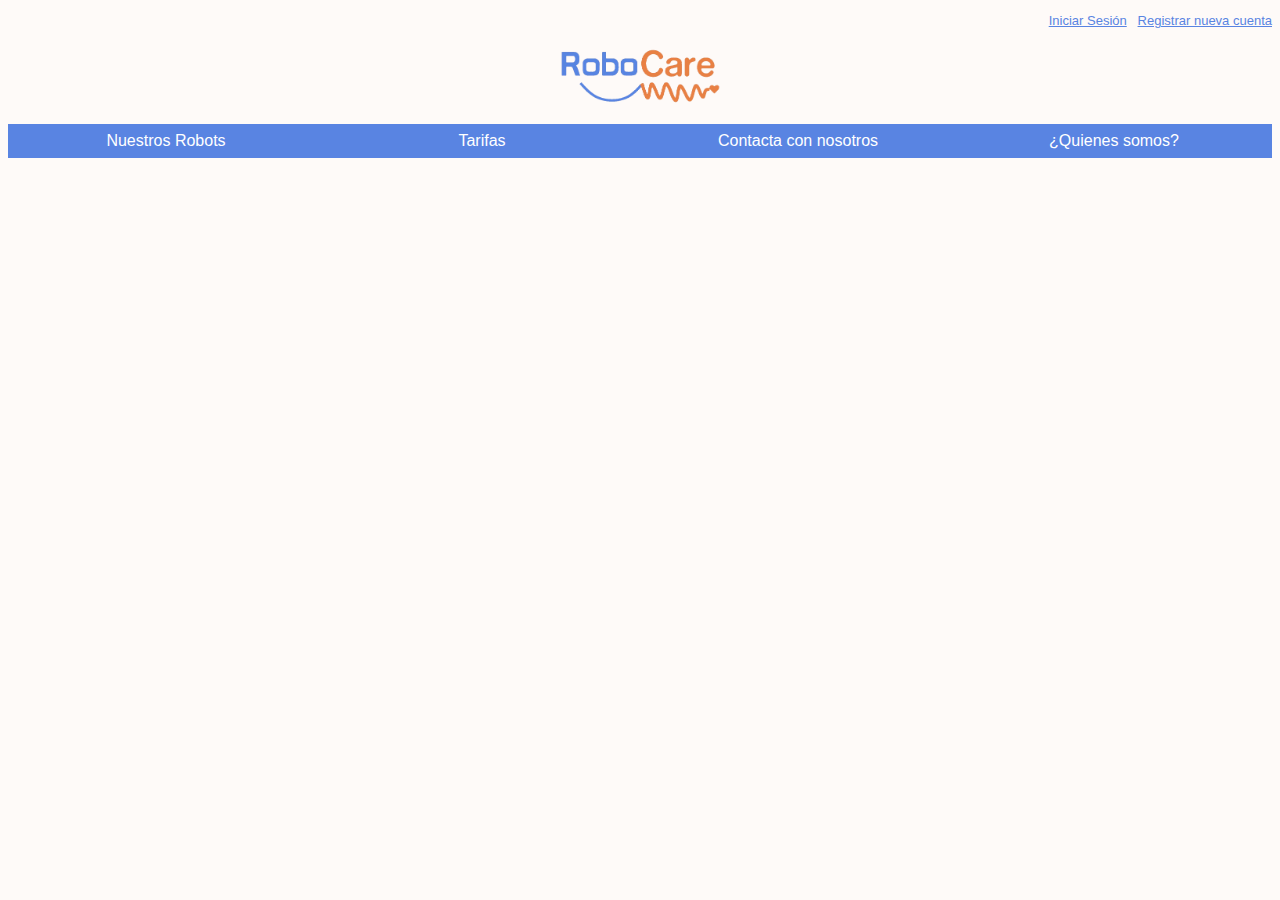
==== src/index.html @ 66d1c911 "robocare v2" ====
<!DOCTYPE html>
<html>
    <head>
        <meta name="viewport" content="width=device-width, initial-scale=1">
        <title>
            RoboCare
        </title>
        <link rel="stylesheet" href="estilos.css">
        
    </head>
    <body>
        <header>
            <ul>

                <li> <a href="iniciar_sesion.html" class="opciones_usuario"> Iniciar Sesión</a> &nbsp;&nbsp; </li>
                <li> <a href="registrar_cuenta.html" class="opciones_usuario"> Registrar nueva cuenta</a> </li>
            </ul>
            <a href="#home">
            <figure>   
                <img id ="logo_completo" src = "images/robocare.png" alt = "RoboCare">
            </figure>
            </a>

        </header>
        
        <nav>

        <ul id = "barra_general" class="barra_navegacion">
            <li><a href ="#nuestros_robots">Nuestros Robots</a></li>
            <li><a href="#tarifas">Tarifas</a></li>
            <li><a href="#contacto_empresa">Contacta con nosotros</a></li>
            <li><a href="#informacion_empresa">¿Quienes somos?</a></li>
        
        </ul>
        </nav>
        
        <article class = "contenido">
            <section class="display" id = "home">
                <figure id = "foto_inicio" >
                    <img src="images/foto_inicio.jpg" alt = "Imagen robocare">
                </figure>
                
                    <fieldset class = "cuadro_texto" id ="cuadro_texto_bienvenida">
                    <p>
                        RoboCare es una empresa pionera en el diseño y desarrollo de robots 
                        con inteligencia artificial, destinados a brindar asistencia y compañía 
                        a personas que enfrentan diversas necesidades, ya sean adultos mayores 
                        en busca de compañía o individuos con discapacidades que requieren apoyo 
                        adicional en su vida diaria. <br><br>
                        Con un enfoque centrado en la innovación y la 
                        atención personalizada, nuestro objetivo es mejorar la calidad de vida de 
                        nuestros usuarios a través de soluciones tecnológicas 
                        avanzadas y orientadas al bienestar humano.
                    </p>
                    </fieldset>
                    
                
            </section>
            <section class = "display" id="nuestros_robots">
                <p>
                    
            En RoboCare, ofrecemos una amplia gama de robots diseñados para satisfacer diversas necesidades y preferencias. 
            Nuestra selección incluye robots versátiles que pueden adaptarse a diferentes entornos y situaciones. Cada uno de nuestros robots está equipado con tecnología de inteligencia artificial de vanguardia y características personalizables para satisfacer las necesidades específicas de nuestros clientes.
                </p>
                <h3> Nuestros Robots</h3>
                <ul id = "lista_robots">
                    <li>
                       <a href = "robocare_companion.html"> RoboCare Companion </a> 
                    </li>
                    <li>
                        <a href="#"> RoboCare Low-Movility </a>
                    </li>
                    <li>
                        <a href="#"> HouseCare </a>
                    </li>
                    <li>
                        <a href="#"> RoboCare Complete </a>
                    </li>
                </ul> 
                <h3> Ingredientes:</h3>
                <table>  
                    <thead>
                        <th> RoboCare Modelo </th>
                        <th> Inteligencia Artificial </th>
                        <th> Cocina</th>
                        <th> Limpieza </th>
                        <th> Ayuda a discapacidades </th>
                    </thead>
                    <tbody>
                        <tr>
                            <td>RoboCare Companion</td>
                            <td> <img src = "images/heart.png" alt = "si"></td>
                            <td></td>
                            <td></td>
                            <td></td>
                        </tr>
                        <tr>
                            <td>RoboCare Low-Movility</td>
                            <td> <img src = "images/heart.png" alt = "si"></td>
                            <td></td>
                            <td><img src = "images/heart.png" alt = "si"></td>
                            <td><img src = "images/heart.png" alt = "si"></td>
                        </tr>
                        <tr>
                            <td>HouseCare</td>
                            <td> <img src = "images/heart.png" alt = "si"></td>
                            <td><img src = "images/heart.png" alt = "si"></td>
                            <td><img src = "images/heart.png" alt = "si"></td>
                            <td></td>
                        </tr>
                        <tr>
                            <td>RoboCare Complete</td>
                            <td> <img src = "images/heart.png" alt = "si"></td>
                            <td><img src = "images/heart.png" alt = "si"></td>
                            <td><img src = "images/heart.png" alt = "si"></td>
                            <td> <img src = "images/heart.png" alt = "si"></td>
                        </tr>
                    </tbody>
                    
                </table>
            </section>
            <section class = "display" id="tarifas">
                <p> Estos son las tarifas </p>
            </section>
            <section class = "display" id="contacto_empresa">
                <p> Estas son los contactos </p>
            </section>
            <section class = "display" id="informacion_empresa">
                <p> 
                    Fundada en 2018 por un equipo visionario de ingenieros y 
                    expertos en inteligencia artificial, RoboCare surgió con 
                    la misión de abordar las necesidades de las personas mayores 
                    y discapacitadas mediante la innovación tecnológica. <br> <br>
                    Inspirados por el potencial transformador de la inteligencia 
                    artificial, el equipo de RoboCare se dedicó a desarrollar 
                    robots con capacidades avanzadas para proporcionar compañía, 
                    asistencia y cuidado personalizado. A lo largo de los años, 
                    la empresa ha experimentado un crecimiento significativo, 
                    expandiendo su alcance y perfeccionando sus productos para 
                    satisfacer las demandas cambiantes del mercado. Con un 
                    compromiso inquebrantable con la excelencia y el bienestar 
                    de sus usuarios, RoboCare continúa liderando el camino en el 
                    campo de la robótica orientada al cuidado y la asistencia 
                    humanos. </p>
            </section>

        </article>
        
    </body>
</html>
---- src/estilos.css ----
/* ESTILOS GENERALES */

body {
    font-family:'Segoe UI', Tahoma, Geneva, Verdana, sans-serif; 
    background-color: #e77f3f09;
}

h3{
    color: #5984E2;
    margin: 1rem;
}
h2{
    color: #E7803F;
}

img{
    max-width: 100%;
    display: block;
    object-fit:scale-down; /* Evita la deformación de la imagen */
    

}
figure {
    /*border: 5px solid ; */
    /*width: 250px;*/
    display: flex;
    text-align: center;
    font-family: sans-serif;
}
p {
    /*border: 5px solid #6B8A47;*/
    
    margin: 2rem;
}

caption{
    margin: 0;
    padding: 0;
}

header {
    display: block;
    align-items: center;
    justify-content: center;
    max-height: 6rem;
}

.fijo{
    position: absolute;
}
/* ESTILOS INDEX.HTML */
header figure{ 
    min-height: 3rem;
    max-height: 4rem;
}
header img{
    flex: 1 1 0;
}

header ul {
    display: flex;
    font-size: small;
    justify-content: flex-end;
    list-style: none;

}


header li *{
    color: #5984E2;
}


.barra_navegacion {
    display: flex;
    padding: 0;
}

.barra_navegacion li{
    display : flex;
    flex : 1 0 0;
    background-color: #5984E2;
}

.barra_navegacion a{
    display: block;
    user-select: none;
    color: white;
    width: 100%;
    height: 100%;
    text-decoration: none;
    padding: 0.5rem;
    text-align: center;
}


.barra_navegacion li:hover{
    background: #E7803F;
}


.display:target{
    display: block;
}


.display{
    display: none;
}

#nuestros_robots ul li {
    color: #E7803F;
}

#nuestros_robots ul li *{
    color: #5984E2;
}



#foto_inicio {
    border:5px solid #5984E2;
    float: left;
    margin-left: 10%;
    max-width: 20rem;
    
    
    
}

#cuadro_texto_bienvenida{
    padding-inline: 1rem;
    
}

.imagen_texto{
    display: inline;
    vertical-align:text-bottom;
    width: 100%;
    width: 6rem;
}


.cuadro_texto {
    /* border: 5px solid #6B8A47; */
    overflow: hidden; /* Sin esto el cuadro de texto ocupa tambien las fotos*/
}




@media (max-width: 700px){
    .display#home:target{
        display: flex;
        flex-direction: column;
        justify-self: center;
        align-items: center;
    }
    .display#home*{
        display: flex;
        flex: 1 0 0;
        align-self: center;

    }
    .barra_navegacion *{
        font-size: small;
    }
}


/*ESTILOS INICIAR_SESION.HTML */


fieldset{
    border: 5px solid #E7803F;
    display: flex;
    flex-direction: column;
    padding: 10%;
    align-self: center;
    max-width: 20rem;
    padding-top: 0;
    padding-bottom: 0;
    margin: 0 auto; /* centra el fieldset */
}

input{
    flex: 1 0 0;
    border: 3px solid#5984E2;
}
fieldset button{
    width: 15rem;
    align-self: center;
    background: none;
    border: none;
}

fieldset button:hover{
    filter: saturate(400%);
}


/*  Ver robot */


table {
    
    border-collapse: collapse;
    border-spacing: 0;
  }

  th {
    padding-right: 20px;
    text-align: left;
    color: #E7803F;
  }
  td {
    padding-right: 20px;
    line-height: 2;
  }
  td *{
    max-width: 6rem;
  }
  tr:nth-child(2n+1) > td {
    background: #e77f3f27;
  }
  


.foto_robot{
    display: block;
    float: right;
    max-width:160px;
    border: 5px solid #5984e2;
    margin-top: 2rem;
    
}

#nacimiento{
    font-size: 1rem;
    padding: 0.5rem;
}

select{
    border: 3px solid #5984e2;
    height: 2rem;
}
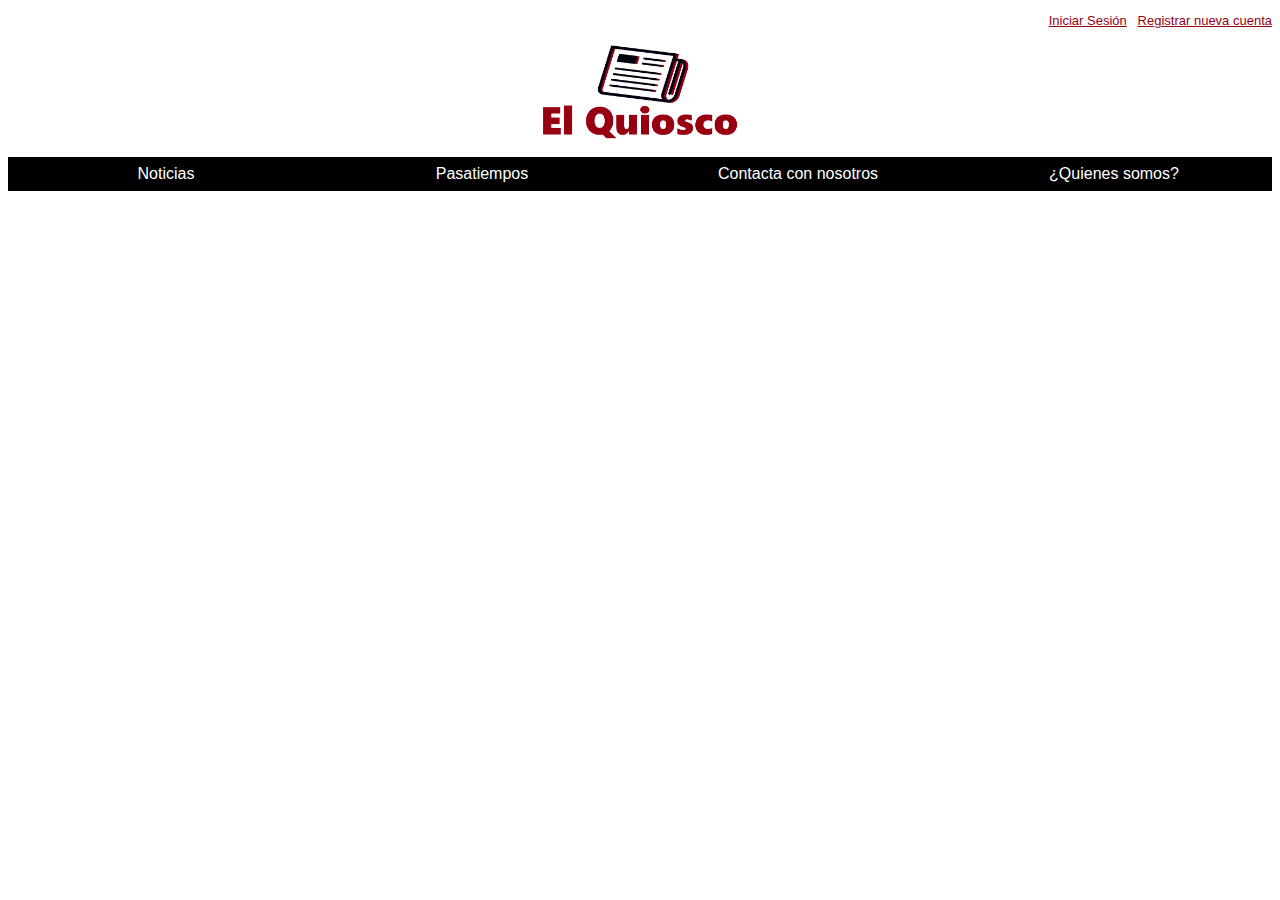
==== commit 666c3ae9: "el quiosco v1" ====
--- a/src/index.html
+++ b/src/index.html
@@ -3,21 +3,20 @@
     <head>
         <meta name="viewport" content="width=device-width, initial-scale=1">
         <title>
-            RoboCare
+            El Quiosco
         </title>
-        <link rel="stylesheet" href="estilos.css">
-        
+        <link rel="stylesheet" href="ficheros/estilos.css">
     </head>
     <body>
+
         <header>
             <ul>
-
                 <li> <a href="iniciar_sesion.html" class="opciones_usuario"> Iniciar Sesión</a> &nbsp;&nbsp; </li>
                 <li> <a href="registrar_cuenta.html" class="opciones_usuario"> Registrar nueva cuenta</a> </li>
             </ul>
             <a href="#home">
             <figure>   
-                <img id ="logo_completo" src = "images/robocare.png" alt = "RoboCare">
+                <img id ="logo_completo" src = "images/el_quiosco_logo.png" alt = "El Quiosco">
             </figure>
             </a>
 
@@ -26,8 +25,20 @@
         <nav>
 
         <ul id = "barra_general" class="barra_navegacion">
-            <li><a href ="#nuestros_robots">Nuestros Robots</a></li>
-            <li><a href="#tarifas">Tarifas</a></li>
+            <li>
+                <a id = "link_noticias" href ="#noticias">Noticias</a>
+                <ul class="submenu">
+                    
+                    <li><a id = "link_economia" href="#economia">Economía</a></li>
+                    <li><a id = "link_entretenimiento" href="#entretenimiento">Entretenimiento</a></li>
+                    <li><a id = "link_salud" href="#salud">Salud</a></li>
+                    <li><a id = "link_ciencia" href="#ciencia">Ciencia</a></li>
+                    <li><a id = "link_deporte" href="#deporte">Deporte</a></li>
+                    <li><a id = "link_tecnologia" href="#tecnologia">Tecnología</a></li>
+                  </ul>
+            </li>
+
+            <li><a href="#pasatiempos">Pasatiempos</a></li>
             <li><a href="#contacto_empresa">Contacta con nosotros</a></li>
             <li><a href="#informacion_empresa">¿Quienes somos?</a></li>
         
@@ -37,114 +48,88 @@
         <article class = "contenido">
             <section class="display" id = "home">
                 <figure id = "foto_inicio" >
-                    <img src="images/foto_inicio.jpg" alt = "Imagen robocare">
+                    <img src="images/kiosko.webp" alt = "Periodicos">
                 </figure>
                 
                     <fieldset class = "cuadro_texto" id ="cuadro_texto_bienvenida">
                     <p>
-                        RoboCare es una empresa pionera en el diseño y desarrollo de robots 
-                        con inteligencia artificial, destinados a brindar asistencia y compañía 
-                        a personas que enfrentan diversas necesidades, ya sean adultos mayores 
-                        en busca de compañía o individuos con discapacidades que requieren apoyo 
-                        adicional en su vida diaria. <br><br>
-                        Con un enfoque centrado en la innovación y la 
-                        atención personalizada, nuestro objetivo es mejorar la calidad de vida de 
-                        nuestros usuarios a través de soluciones tecnológicas 
-                        avanzadas y orientadas al bienestar humano.
+                        Bienvenido a El Quiosco, tu destino digital para explorar una amplia gama de temas y opiniones 
+                        provenientes de diversos periódicos. <br> <br>En un mundo saturado de información, nuestra plataforma 
+                        se destaca por reunir artículos de diferentes fuentes, ofreciéndote una experiencia enriquecedora 
+                        y diversa. Desde política hasta ciencia, pasando por cultura y deportes, nuestro objetivo es 
+                        proporcionarte acceso a una variedad de perspectivas y análisis para que puedas formarte una visión 
+                        completa de los acontecimientos actuales. 
                     </p>
                     </fieldset>
                     
                 
             </section>
-            <section class = "display" id="nuestros_robots">
-                <p>
-                    
-            En RoboCare, ofrecemos una amplia gama de robots diseñados para satisfacer diversas necesidades y preferencias. 
-            Nuestra selección incluye robots versátiles que pueden adaptarse a diferentes entornos y situaciones. Cada uno de nuestros robots está equipado con tecnología de inteligencia artificial de vanguardia y características personalizables para satisfacer las necesidades específicas de nuestros clientes.
-                </p>
-                <h3> Nuestros Robots</h3>
-                <ul id = "lista_robots">
-                    <li>
-                       <a href = "robocare_companion.html"> RoboCare Companion </a> 
-                    </li>
-                    <li>
-                        <a href="#"> RoboCare Low-Movility </a>
-                    </li>
-                    <li>
-                        <a href="#"> HouseCare </a>
-                    </li>
-                    <li>
-                        <a href="#"> RoboCare Complete </a>
-                    </li>
-                </ul> 
-                <h3> Ingredientes:</h3>
-                <table>  
-                    <thead>
-                        <th> RoboCare Modelo </th>
-                        <th> Inteligencia Artificial </th>
-                        <th> Cocina</th>
-                        <th> Limpieza </th>
-                        <th> Ayuda a discapacidades </th>
-                    </thead>
-                    <tbody>
-                        <tr>
-                            <td>RoboCare Companion</td>
-                            <td> <img src = "images/heart.png" alt = "si"></td>
-                            <td></td>
-                            <td></td>
-                            <td></td>
-                        </tr>
-                        <tr>
-                            <td>RoboCare Low-Movility</td>
-                            <td> <img src = "images/heart.png" alt = "si"></td>
-                            <td></td>
-                            <td><img src = "images/heart.png" alt = "si"></td>
-                            <td><img src = "images/heart.png" alt = "si"></td>
-                        </tr>
-                        <tr>
-                            <td>HouseCare</td>
-                            <td> <img src = "images/heart.png" alt = "si"></td>
-                            <td><img src = "images/heart.png" alt = "si"></td>
-                            <td><img src = "images/heart.png" alt = "si"></td>
-                            <td></td>
-                        </tr>
-                        <tr>
-                            <td>RoboCare Complete</td>
-                            <td> <img src = "images/heart.png" alt = "si"></td>
-                            <td><img src = "images/heart.png" alt = "si"></td>
-                            <td><img src = "images/heart.png" alt = "si"></td>
-                            <td> <img src = "images/heart.png" alt = "si"></td>
-                        </tr>
-                    </tbody>
-                    
-                </table>
+            <section class = "display" id="noticias">
+                <h2> Todas las noticias</h2>
+                <p> En esta sección puedes acceder a los mejores artículos del último mes.</p>
             </section>
-            <section class = "display" id="tarifas">
-                <p> Estos son las tarifas </p>
+
+            <!-- Submenús -->
+                <section class = "display" id="economia">
+                    <h2> Economía</h2>
+                    <p> En esta sección puedes acceder a los mejores artículos del último mes relacionados con la economía.</p>
+                </section>
+
+                <section class = "display" id="entretenimiento">
+                    <h2> Entretenimiento</h2>
+                    <p> En esta sección puedes acceder a los mejores artículos del último mes relacionados con entretenimiento.</p>
+                </section>
+
+                <section class = "display" id="salud">
+                    <h2> Salud</h2>
+                    <p> En esta sección puedes acceder a los mejores artículos del último mes relacionados con la salud.</p>
+                </section>
+
+                <section class = "display" id="ciencia">
+                    <h2> Ciencia</h2>
+                    <p> En esta sección puedes acceder a los mejores artículos del último mes relacionados con la ciencia.</p>
+                </section>
+
+                <section class = "display" id="deporte">
+                    <h2> Deporte</h2>
+                    <p> En esta sección puedes acceder a los mejores artículos del último mes relacionados con deportes.</p>
+                </section>
+
+                <section class = "display" id="tecnologia">
+                    <h2> Tecnología</h2>
+                    <p> En esta sección puedes acceder a los mejores artículos del último mes relacionados con la tecnología.</p>
+                </section>
+            
+            <section class = "display" id="pasatiempos">
+                <p> Esta versión de El Quiosco aún no cuenta con pasatiempos, pero puede disfrutar de el siguiente vídeos para
+                    mejorar su habilidad haciéndolos: </p>
+                <figure class = "video">
+                <iframe src ="https://www.youtube.com/embed/gHKAxi9EIso"></iframe>
+                </figure>
             </section>
             <section class = "display" id="contacto_empresa">
-                <p> Estas son los contactos </p>
+                <figure id = "contacta">
+                    <h3> ¿Necesitas ayuda o tienes alguna pregunta? ¡No dudes en contactarnos!</h3>
+                    <p>
+
+                        En "El Quiosco", nuestro compromiso es ofrecerte la mejor experiencia posible. Si necesitas ayuda para navegar por nuestra plataforma o tienes alguna pregunta sobre nuestros servicios, nuestro equipo está aquí para ayudarte. No dudes en ponerte en contacto con nosotros en cualquier momento. Estamos aquí para brindarte el apoyo y la asistencia que necesites para sacar el máximo provecho de tu experiencia con "El Quiosco". ¡Esperamos poder servirte pronto!</p>
+                <form action="" method="get">
+                <label>Introduce tu correo electrónico </label> <br>
+                <textarea class="form-control" id="correo" name="correo" rows="1" maxlength="200" required></textarea>
+                <br> <br> <label for="cuerpo" class="form-label">Pregúntanos algo</label>
+            <textarea class="form-control" placeholder="Máximo 220 caracteres" id="cuerpo" name="cuerpo" rows="3" maxlength="220" required></textarea>
+            <figure class = "link_page" type="submit"> <button id = "envio_pregunta_button"><img src = images/periodico.png alt="Enviar Pregunta"> </button></figure>    
+        </form>
+        </figure>
             </section>
             <section class = "display" id="informacion_empresa">
+                <h2>El Origen de "El Quiosco" </h2>
                 <p> 
-                    Fundada en 2018 por un equipo visionario de ingenieros y 
-                    expertos en inteligencia artificial, RoboCare surgió con 
-                    la misión de abordar las necesidades de las personas mayores 
-                    y discapacitadas mediante la innovación tecnológica. <br> <br>
-                    Inspirados por el potencial transformador de la inteligencia 
-                    artificial, el equipo de RoboCare se dedicó a desarrollar 
-                    robots con capacidades avanzadas para proporcionar compañía, 
-                    asistencia y cuidado personalizado. A lo largo de los años, 
-                    la empresa ha experimentado un crecimiento significativo, 
-                    expandiendo su alcance y perfeccionando sus productos para 
-                    satisfacer las demandas cambiantes del mercado. Con un 
-                    compromiso inquebrantable con la excelencia y el bienestar 
-                    de sus usuarios, RoboCare continúa liderando el camino en el 
-                    campo de la robótica orientada al cuidado y la asistencia 
-                    humanos. </p>
+                "El Quiosco" nació de la visión de un estudiante del Instituto de Ingeniería del Conocimiento y la Academia de Informática (ICAI), decidido a crear una plataforma innovadora para satisfacer las necesidades informativas de la sociedad moderna. Con el espíritu emprendedor y la pasión por la tecnología como impulso, este joven programador se propuso desarrollar un proyecto que transformaría la forma en que las personas acceden a la información.
+                <br> <br> El proyecto cobró vida a principios de este año, cuando este estudiante, imbuido de conocimientos técnicos y una profunda comprensión de las necesidades del mercado, se propuso desarrollar una plataforma digital que centralizara y diversificara el acceso a noticias de diversos periódicos. Inspirado por la idea de crear un "quiosco" virtual donde los usuarios pudieran encontrar una amplia gama de artículos y opiniones sobre una variedad de temas, nació la empresa "El Quiosco".</p>
             </section>
 
         </article>
-        
+        <script src ="ficheros/ficheroJavascript.js"> </script>
     </body>
 </html>
--- a/src/ficheros/estilos.css
+++ b/src/ficheros/estilos.css
@@ -0,0 +1,274 @@
+/* ESTILOS GENERALES */
+
+body {
+    font-family:'Segoe UI', Tahoma, Geneva, Verdana, sans-serif; 
+    background-color: white;
+}
+
+h3{  
+    color: #000000;
+    margin: 1rem;
+}
+h2{
+    color: #960010;
+    margin: 1rem;
+}
+
+img{
+    max-width: 100%;
+    display: block;
+    object-fit:scale-down; /* Evita la deformación de la imagen */
+    
+
+}
+figure {
+    /*border: 5px solid ; */
+    /*width: 250px;*/
+    display: flex;
+    text-align: center;
+    font-family: sans-serif;
+}
+p {
+    /*border: 5px solid #6B8A47;*/
+    
+    margin: 2rem;
+}
+
+caption{
+    margin: 0;
+    padding: 0;
+}
+
+header {
+    
+    align-items: center;
+    justify-content: center;
+    max-height: 6rem;
+}
+
+.fijo{
+    position: absolute;
+}
+
+/* ESTILOS INDEX.HTML */
+header figure{ 
+    min-height: 5rem;
+    max-height: 6rem;
+}
+header img{
+    flex: 1 1 0;
+}
+
+header ul {
+    display: flex;
+    font-size: small;
+    justify-content: flex-end;
+    list-style: none;
+
+}
+
+
+header li *{
+    color: #960010;
+}
+
+
+.barra_navegacion {
+    display: flex;
+    padding: 0;
+    margin-top: 3rem;
+}
+
+.barra_navegacion li{
+    display : flex;
+    flex : 1 0 0;
+    background-color: #000000;
+}
+
+.submenu {
+    display: none;
+    list-style: none;
+    padding: 0;
+    position: absolute;
+    margin-top: 2.5rem;
+  }
+
+.barra_navegacion > li:hover > .submenu {
+    display: block;
+  }
+
+.barra_navegacion a{
+    display: block;
+    user-select: none;
+    color: white;
+    width: 100%;
+    height: 100%;
+    text-decoration: none;
+    padding: 0.5rem;
+    text-align: center;
+}
+
+
+.barra_navegacion li:hover{
+    background: #960010;
+}
+
+
+.display:target{
+    display: block;
+}
+
+
+.display{
+    display: none;
+}
+
+
+
+#foto_inicio {
+    border:5px solid #000000;
+    float: left;
+    margin-left: 10%;
+    max-width: 26rem;
+    
+    
+    
+}
+
+#cuadro_texto_bienvenida{
+    padding-inline: 1rem;
+
+}
+
+.imagen_texto{
+    display: inline;
+    vertical-align:text-bottom;
+    width: 100%;
+    width: 6rem;
+}
+
+
+.cuadro_texto {
+    /* border: 5px solid #6B8A47; */
+    overflow: hidden; /* Sin esto el cuadro de texto ocupa tambien las fotos*/
+}
+
+.article{
+    display: block;
+    border: solid 0.3rem black;
+
+}
+
+.article figure{
+    max-width: 25rem;
+
+    margin: 0 auto;
+}
+.article p{
+    margin-top: 1rem;
+    text-align: left;
+}
+
+
+.video{
+    display: block;
+}
+
+.link_page{
+    width: 6rem;
+    padding-bottom: 1rem;
+    padding-top: 0rem;
+    margin: 1rem auto;
+}
+
+.link_page img:hover{
+    filter: saturate(200%);
+}
+
+#contacta{
+    display:block;
+    border: solid 3px #960010 ;
+    padding: 1rem;
+}
+
+#contacta p{
+    text-align: left;
+}
+
+.form-control{
+    width: 100%;
+    max-width: 100%;
+}
+
+#cuerpo{
+    height: 5rem;
+}
+
+#envio_pregunta_button{
+    background:none;
+    border: none;
+}
+
+
+@media (max-width: 700px){
+    h2{
+
+        font-size: 1.1rem;
+    }
+    .display#home:target{
+        display: flex;
+        flex-direction: column;
+        justify-self: center;
+        align-items: center;
+    }
+    .display#home*{
+        display: flex;
+        flex: 1 0 0;
+        align-self: center;
+
+    }
+    .barra_navegacion *{
+        font-size: small;
+    }
+}
+
+
+/*ESTILOS INICIAR_SESION.HTML Y REGISTRO */
+
+
+fieldset{
+    border: 5px solid #960010;
+    display: flex;
+    flex-direction: column;
+    padding: 10%;
+    align-self: center;
+    max-width: 20rem;
+    padding-top: 0;
+    padding-bottom: 0;
+    margin: 0 auto; /* centra el fieldset */
+}
+
+input{
+    flex: 1 0 0;
+    border: 3px solid#000000;
+}
+
+select{
+    flex: 1 0 0;
+    border: 3px solid#000000
+}
+
+fieldset button{
+    width: 15rem;
+    align-self: center;
+    background: none;
+    border: none;
+}
+
+fieldset button:hover{
+    filter: saturate(130%);
+}
+
+#nacimiento{
+    padding: 0.75rem;
+}
